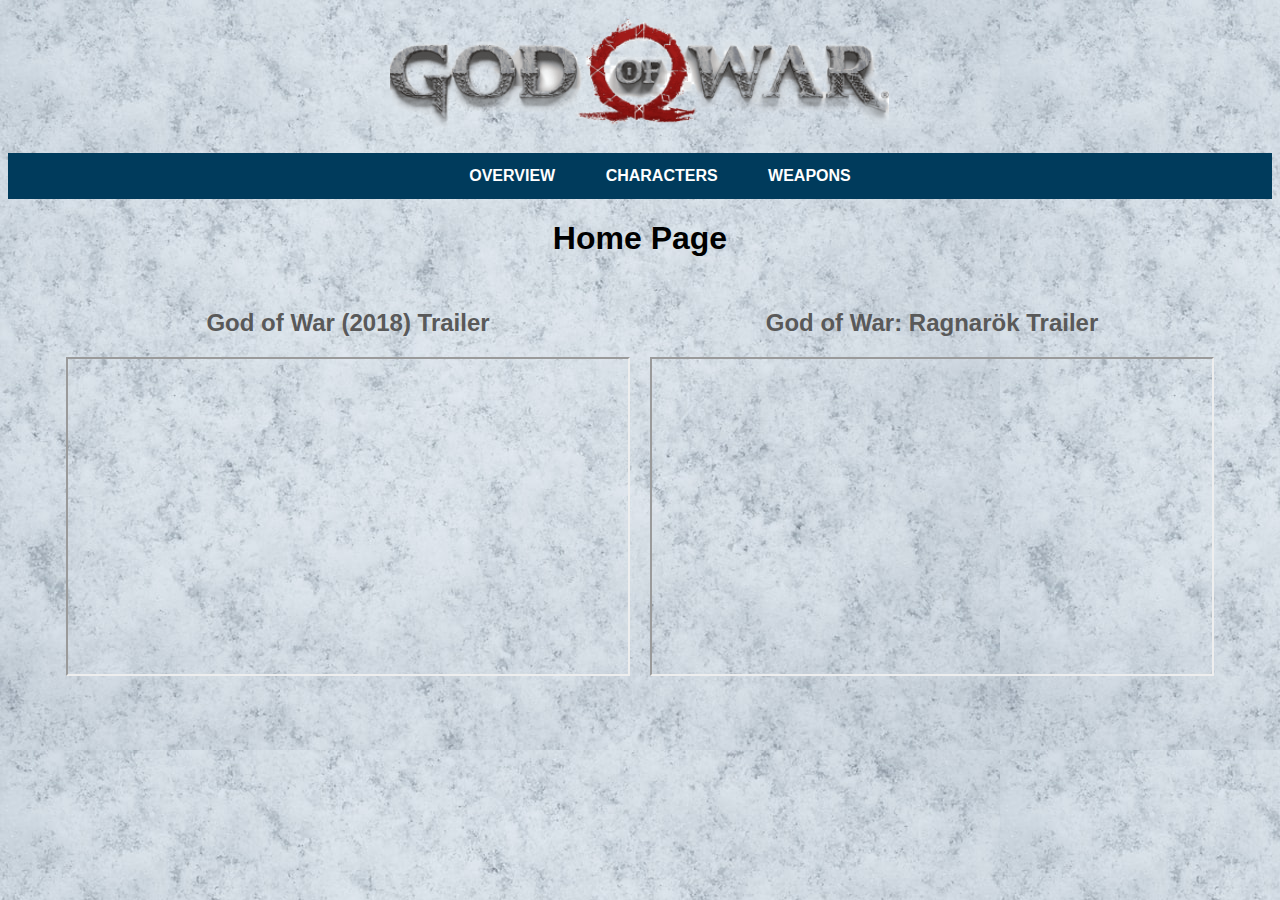
==== index.html @ d3603b24 "Made edits to pass the w3 test" ====
<!DOCTYPE html>
<html lang="en">
<head>
    <meta charset="UTF-8">
    <meta http-equiv="X-UA-Compatible" content="IE=edge">
    <meta name="viewport" content="width=device-width, initial-scale=1.0">
    <title>Home Page</title>
    <style>
        h1{
            text-align: center;
            color: black
        }
        
        h2{
            text-align: center;
            color: rgb(89, 89, 89)
        }
    </style>
    <link rel="stylesheet" type="text/css" href="css/mainChanges.css">
</head>
<body>
    
        <a href="index.html">
            <img src="img/GodOfWarLogo(Remastered1)-fotor-bg-remover-20230609215716.png" id="logo" alt="Logo for the God of War 2018 Video Game">
        </a>

        <!-- <div class="navbar">
            <a href="overview.html">Overview</a>
            
            <div class="dropdown">
              <button class="dropbtn">Characters
              </button>
              <div class="dropdown-content">
                <a href="KratosCharacterPage.html">Kratos</a>
                <a href="#">Atreus</a>
                <a href="#">Brok & Sindri</a>
              </div>
            </div>
            <div class="dropdown">
                <button class="dropbtn">Weapons
                </button>
                <div class="dropdown-content">
                  <a href="KratosCharacterPage.html">Blades of Chaos</a>
                  <a href="#">Levivathan Axe</a>
                  <a href="#">Draupnir Spear</a>
                </div>
              </div>
          </div> -->

          <nav class="navbaar">
            <ul>
                <li>
                    <a href="overview.html">Overview</a>
                </li>

                <li>
                    <a href="Characters.html"> Characters</a>
                </li>

                <li>
                    <a href="Weapons.html"> Weapons </a>
                </li>
            </ul>
          </nav>

        <h1>Home Page</h1>

        <div class="flexContainer">
            
            <div class = "flexItem item1">
                <h2>God of War (2018) Trailer</h2>

                <iframe width="560" height="315" src="https://www.youtube.com/embed/K0u_kAWLJOA" title="YouTube video player" allow="accelerometer; autoplay; clipboard-write; encrypted-media; gyroscope; picture-in-picture; web-share" allowfullscreen></iframe>
            </div>
            <div class="flexItem item2">
                <h2>God of War: Ragnarök Trailer</h2>

                <iframe width="560" height="315" src="https://www.youtube.com/embed/hfJ4Km46A-0" title="YouTube video player" allow="accelerometer; autoplay; clipboard-write; encrypted-media; gyroscope; picture-in-picture; web-share" allowfullscreen></iframe>
            </div>
            
    </div>
    
    
    



</body>
</html>
---- css/mainChanges.css ----
#logo
{
    display: block;
    margin-left: auto;
    margin-right: auto;
}

.navbaar
{
    
    position: sticky;
}

.navbaar ul
{
    list-style: none;
    background-color: #003B5C;
    overflow: auto;
    text-align: center;
}

.navbaar li
{
    margin: 10px 20px;
    display: inline-block;
}

.navbaar li a
{
    text-decoration: none;
    padding: 4px 3px;
    color: white;
    font-weight: bold; 
    display: block;
    text-transform: uppercase;
    text-align: center;
}
.navbaar li a:hover
{
    background: lightgrey;
}

body
{
    background-image: url('../img/BackgroundTexture1.jpg');
    background-repeat: repeat;
    font-family: 'Lucida Sans', 'Lucida Sans Regular', 'Lucida Grande', 'Lucida Sans Unicode', Geneva, Verdana, sans-serif;
}

.flexContainer
{
    display: flex;
    flex-direction: row;
    justify-content: center;
    flex-wrap: wrap;
    /* align-items: center; */
}

.flexItem
{
    margin: 10px;
}

.item1
{
    order: 1;
}

.item2
{
    order: 2;
}



/* -------------------------------------------------------------------------------------------------------------- */

/* Nav bar code from https://www.w3schools.com/howto/howto_css_dropdown_navbar.asp#:~:text=Use%20any%20element%20to%20open,dropdown%20menu%20correctly%20with%20CSS.*/

/* The dropdown container */
/* Navbar container */
/* .navbar {
  overflow: hidden;
  background-color: #333;
  font-family: Arial;
}


/*

.navbar a {
  float: left;
  font-size: 16px;
  color: white;
  text-align: center;
  padding: 14px 16px;
  text-decoration: none;
}
*/

/*

.dropdown {
  float: left;
  overflow: hidden;
}


.dropdown .dropbtn {
  font-size: 16px;
  border: none;
  outline: none;
  color: white;
  padding: 14px 16px;
  background-color: inherit;
  font-family: inherit;
  margin: 0; 
}


.navbar a:hover, .dropdown:hover .dropbtn {
  background-color:rgb(148, 6, 6);
}


.dropdown-content {
  display: none;
  position: absolute;
  background-color: #f9f9f9;
  min-width: 160px;
  box-shadow: 0px 8px 16px 0px rgba(0,0,0,0.2);
  z-index: 1;
}


.dropdown-content a {
  float: none;
  color: black;
  padding: 12px 16px;
  text-decoration: none;
  display: block;
  text-align: left;
}


.dropdown-content a:hover {
  background-color: #ddd;
}


.dropdown:hover .dropdown-content {
  display: block;
} 

*/
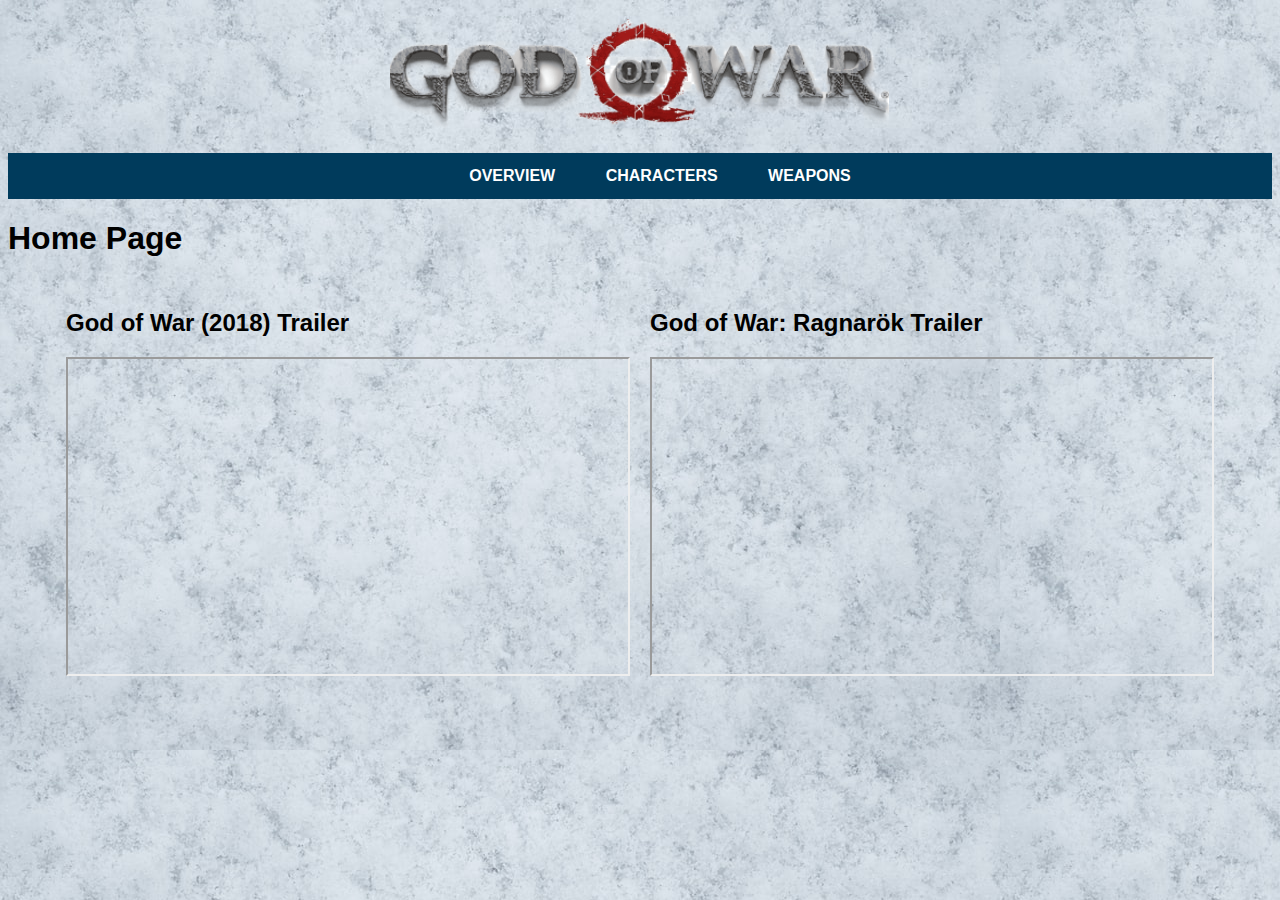
==== commit 5ccde817: ""completed" index.html" ====
--- a/index.html
+++ b/index.html
@@ -5,17 +5,6 @@
     <meta http-equiv="X-UA-Compatible" content="IE=edge">
     <meta name="viewport" content="width=device-width, initial-scale=1.0">
     <title>Home Page</title>
-    <style>
-        h1{
-            text-align: center;
-            color: black
-        }
-        
-        h2{
-            text-align: center;
-            color: rgb(89, 89, 89)
-        }
-    </style>
     <link rel="stylesheet" type="text/css" href="css/mainChanges.css">
 </head>
 <body>
@@ -23,29 +12,6 @@
         <a href="index.html">
             <img src="img/GodOfWarLogo(Remastered1)-fotor-bg-remover-20230609215716.png" id="logo" alt="Logo for the God of War 2018 Video Game">
         </a>
-
-        <!-- <div class="navbar">
-            <a href="overview.html">Overview</a>
-            
-            <div class="dropdown">
-              <button class="dropbtn">Characters
-              </button>
-              <div class="dropdown-content">
-                <a href="KratosCharacterPage.html">Kratos</a>
-                <a href="#">Atreus</a>
-                <a href="#">Brok & Sindri</a>
-              </div>
-            </div>
-            <div class="dropdown">
-                <button class="dropbtn">Weapons
-                </button>
-                <div class="dropdown-content">
-                  <a href="KratosCharacterPage.html">Blades of Chaos</a>
-                  <a href="#">Levivathan Axe</a>
-                  <a href="#">Draupnir Spear</a>
-                </div>
-              </div>
-          </div> -->
 
           <nav class="navbaar">
             <ul>
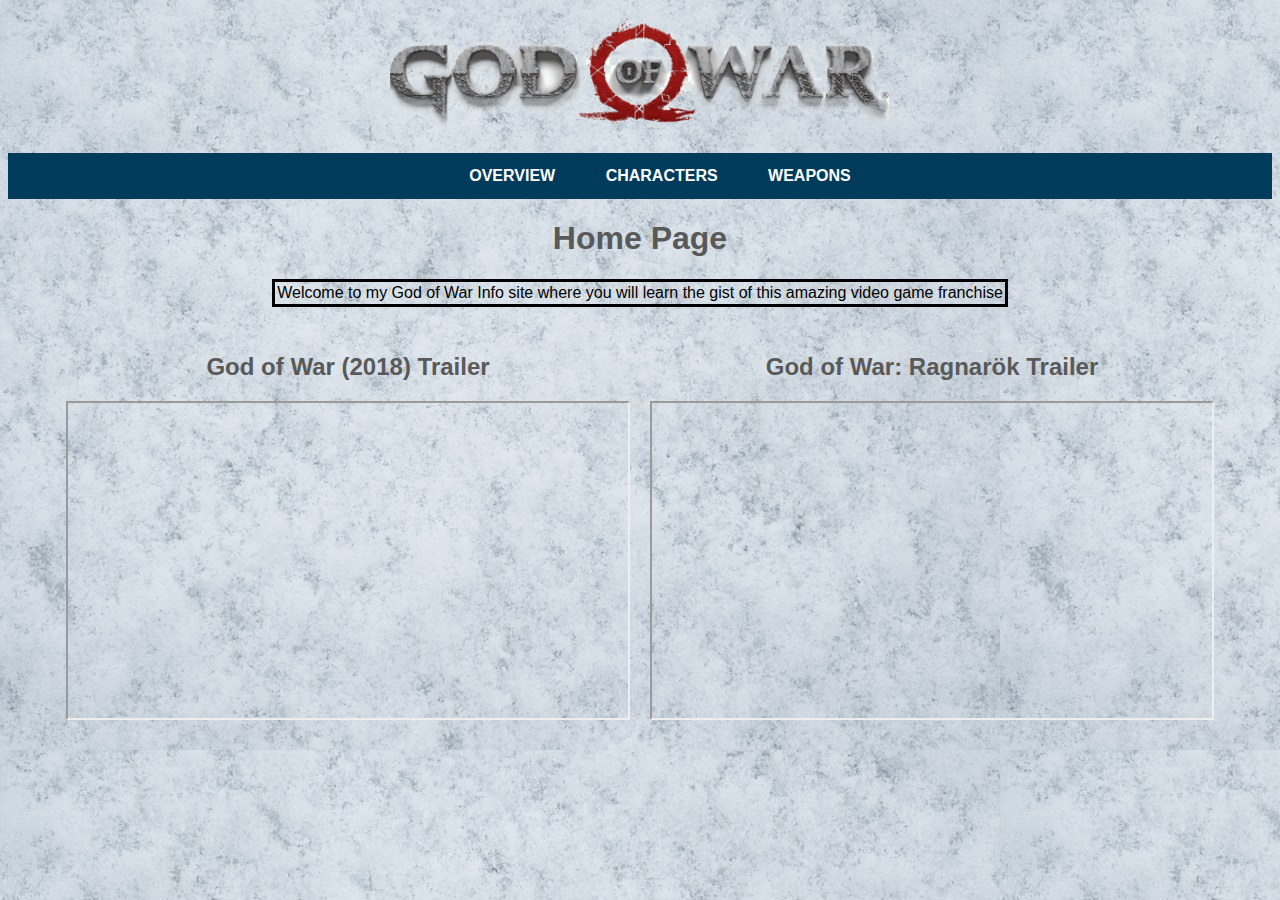
==== commit dd347896: "Added Welcome Screen message. May Change to pop-up" ====
--- a/index.html
+++ b/index.html
@@ -30,6 +30,10 @@
           </nav>
 
         <h1>Home Page</h1>
+        <!-- <div style="margin: 0 auto;"> -->
+        <p class ="textboxBorder" style="font-size:medium; margin-left: auto; margin-right: auto;">Welcome to my God of War Info site where you will learn the gist of this amazing video game franchise</p>
+        <!-- </div> -->
+        
 
         <div class="flexContainer">
             
--- a/css/mainChanges.css
+++ b/css/mainChanges.css
@@ -7,7 +7,6 @@
 
 .navbaar
 {
-    
     position: sticky;
 }
 
@@ -47,18 +46,38 @@
     font-family: 'Lucida Sans', 'Lucida Sans Regular', 'Lucida Grande', 'Lucida Sans Unicode', Geneva, Verdana, sans-serif;
 }
 
+p
+{
+  color: black;
+  text-align: center;
+  padding: 2px;
+}
+
+.textboxBorder
+{
+  border: 3px solid black;
+  width: fit-content;
+}
+
 .flexContainer
 {
     display: flex;
     flex-direction: row;
     justify-content: center;
     flex-wrap: wrap;
+    
     /* align-items: center; */
 }
 
 .flexItem
 {
     margin: 10px;
+}
+
+.flexContainer p
+{
+  color: rgb(89, 89, 89);
+  font-size: 17px;
 }
 
 .item1
@@ -71,86 +90,56 @@
     order: 2;
 }
 
-
-
-/* -------------------------------------------------------------------------------------------------------------- */
-
-/* Nav bar code from https://www.w3schools.com/howto/howto_css_dropdown_navbar.asp#:~:text=Use%20any%20element%20to%20open,dropdown%20menu%20correctly%20with%20CSS.*/
-
-/* The dropdown container */
-/* Navbar container */
-/* .navbar {
-  overflow: hidden;
-  background-color: #333;
-  font-family: Arial;
+.item3
+{
+  order: 3;
 }
 
-
-/*
-
-.navbar a {
-  float: left;
-  font-size: 16px;
-  color: white;
+h1{
   text-align: center;
-  padding: 14px 16px;
-  text-decoration: none;
-}
-*/
-
-/*
-
-.dropdown {
-  float: left;
-  overflow: hidden;
+  color: rgb(89, 89, 89);
 }
 
-
-.dropdown .dropbtn {
-  font-size: 16px;
-  border: none;
-  outline: none;
-  color: white;
-  padding: 14px 16px;
-  background-color: inherit;
-  font-family: inherit;
-  margin: 0; 
+h2{
+  text-align: center;
+  color: rgb(89, 89, 89);
 }
 
-
-.navbar a:hover, .dropdown:hover .dropbtn {
-  background-color:rgb(148, 6, 6);
+table
+{
+  width: 450px;
+  border-width: 2px;
+  border-style: solid;
+  border-color: black;
+  margin-left: auto;
+  margin-right:auto;
 }
 
-
-.dropdown-content {
-  display: none;
-  position: absolute;
-  background-color: #f9f9f9;
-  min-width: 160px;
-  box-shadow: 0px 8px 16px 0px rgba(0,0,0,0.2);
-  z-index: 1;
+.tableBorder
+{
+  border-collapse: collapse;
+  /* border: 3px, solid, black; */
 }
 
-
-.dropdown-content a {
-  float: none;
-  color: black;
-  padding: 12px 16px;
-  text-decoration: none;
-  display: block;
-  text-align: left;
+td
+{
+  border-collapse: collapse;
+  border-width: 1px;
+  border-style: solid;
+  border-color: grey;
+  text-align: center;
+  padding: 3px;
+  font-size: 18px;
 }
 
-
-.dropdown-content a:hover {
-  background-color: #ddd;
+.oddCol
+{
+  background-color: rgb(153, 2, 2);
+  color: white;
 }
 
-
-.dropdown:hover .dropdown-content {
-  display: block;
-} 
-
-*/
-
+.evenCol
+{
+  background-color: white;
+  color: black;
+}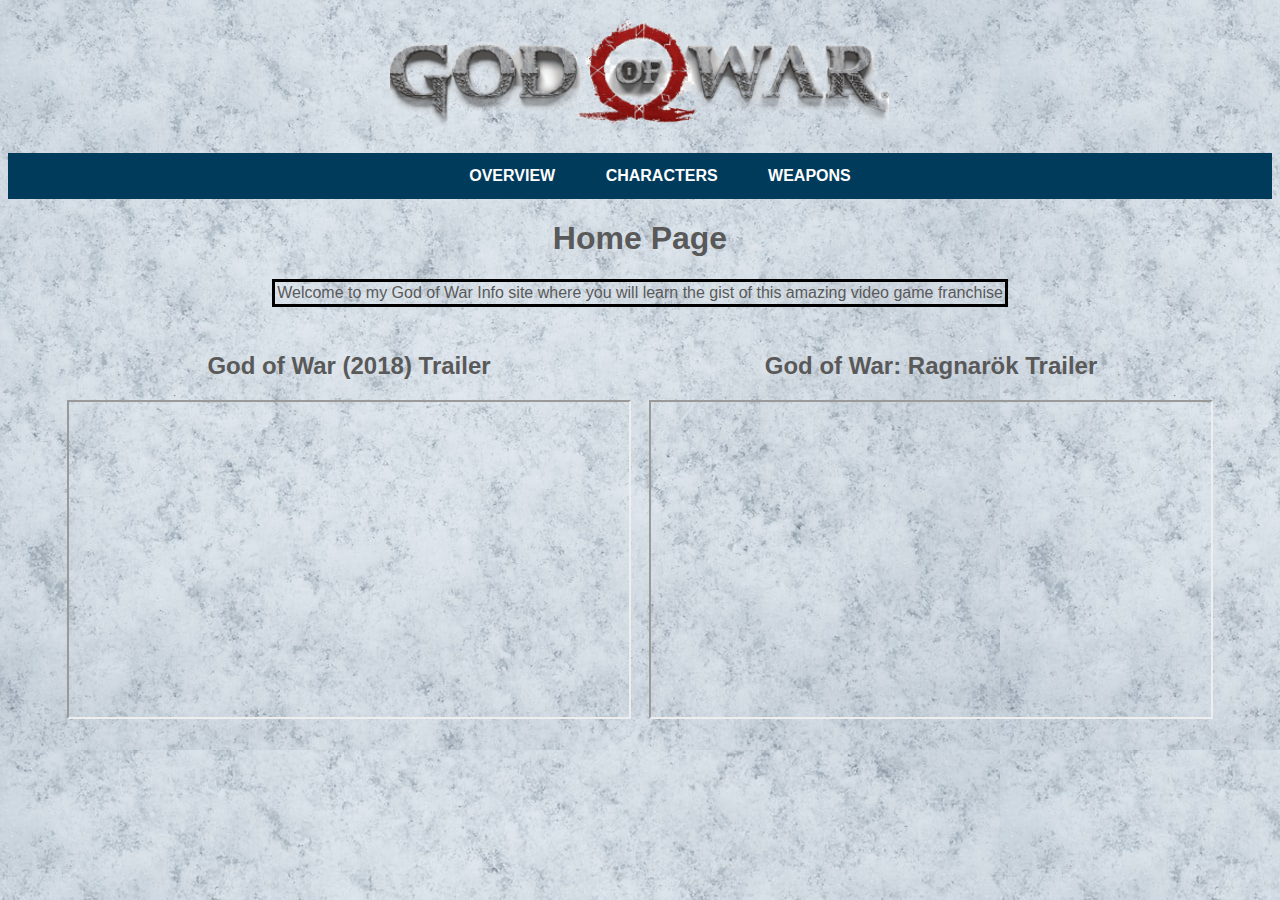
==== commit edd01b4e: "Added citation for logo" ====
--- a/index.html
+++ b/index.html
@@ -10,7 +10,7 @@
 <body>
     
         <a href="index.html">
-            <img src="img/GodOfWarLogo(Remastered1)-fotor-bg-remover-20230609215716.png" id="logo" alt="Logo for the God of War 2018 Video Game">
+            <img src="img/GodOfWarLogo(Remastered1)-fotor-bg-remover-20230609215716.png" id="logo" alt="Logo for the God of War 2018 Video Game. Source: https://www.pngwing.com/en/free-png-tqwhb">
         </a>
 
           <nav class="navbaar">
--- a/css/mainChanges.css
+++ b/css/mainChanges.css
@@ -4,6 +4,8 @@
     margin-left: auto;
     margin-right: auto;
 }
+
+/*Navigation Bar*/
 
 .navbaar
 {
@@ -39,19 +41,7 @@
     background: lightgrey;
 }
 
-body
-{
-    background-image: url('../img/BackgroundTexture1.jpg');
-    background-repeat: repeat;
-    font-family: 'Lucida Sans', 'Lucida Sans Regular', 'Lucida Grande', 'Lucida Sans Unicode', Geneva, Verdana, sans-serif;
-}
-
-p
-{
-  color: black;
-  text-align: center;
-  padding: 2px;
-}
+/*------------------------------------------------------------------*/
 
 .textboxBorder
 {
@@ -59,19 +49,24 @@
   width: fit-content;
 }
 
+/*------------------------------------------------------------------*/
+
+/* flex box*/
 .flexContainer
 {
     display: flex;
     flex-direction: row;
     justify-content: center;
     flex-wrap: wrap;
-    
-    /* align-items: center; */
+    /* border: 2px solid red; */
 }
 
 .flexItem
 {
-    margin: 10px;
+    margin: 9px;
+    /* display:block; */
+    /* justify-content: center;
+    align-items: center; */
 }
 
 .flexContainer p
@@ -95,6 +90,23 @@
   order: 3;
 }
 
+/*------------------------------------------------------------------*/
+
+body
+{
+    background-image: url('../img/BackgroundTexture1.jpg');
+    /*Source of Background Texture: https://unsplash.com/s/photos/snow-texture*/
+    background-repeat: repeat;
+    font-family: 'Lucida Sans', 'Lucida Sans Regular', 'Lucida Grande', 'Lucida Sans Unicode', Geneva, Verdana, sans-serif;
+}
+
+p
+{
+  color: rgb(89, 89, 89);
+  text-align: center;
+  padding: 2px;
+}
+
 h1{
   text-align: center;
   color: rgb(89, 89, 89);
@@ -105,7 +117,9 @@
   color: rgb(89, 89, 89);
 }
 
-table
+/*Table*/
+
+.mainTable
 {
   width: 450px;
   border-width: 2px;
@@ -113,6 +127,10 @@
   border-color: black;
   margin-left: auto;
   margin-right:auto;
+}
+
+.mainTable a:hover{
+  background-color: lightgrey;
 }
 
 .tableBorder
@@ -135,11 +153,28 @@
 .oddCol
 {
   background-color: rgb(153, 2, 2);
+
+}
+
+.oddCol a
+{
   color: white;
 }
-
 .evenCol
 {
   background-color: white;
   color: black;
+}
+
+.evenCol a
+{
+  color: black;
+}
+
+/*------------------------------------------------------------------*/
+
+.weaponSummary
+{
+  border: 2px solid, black;
+  width: fit-content;
 }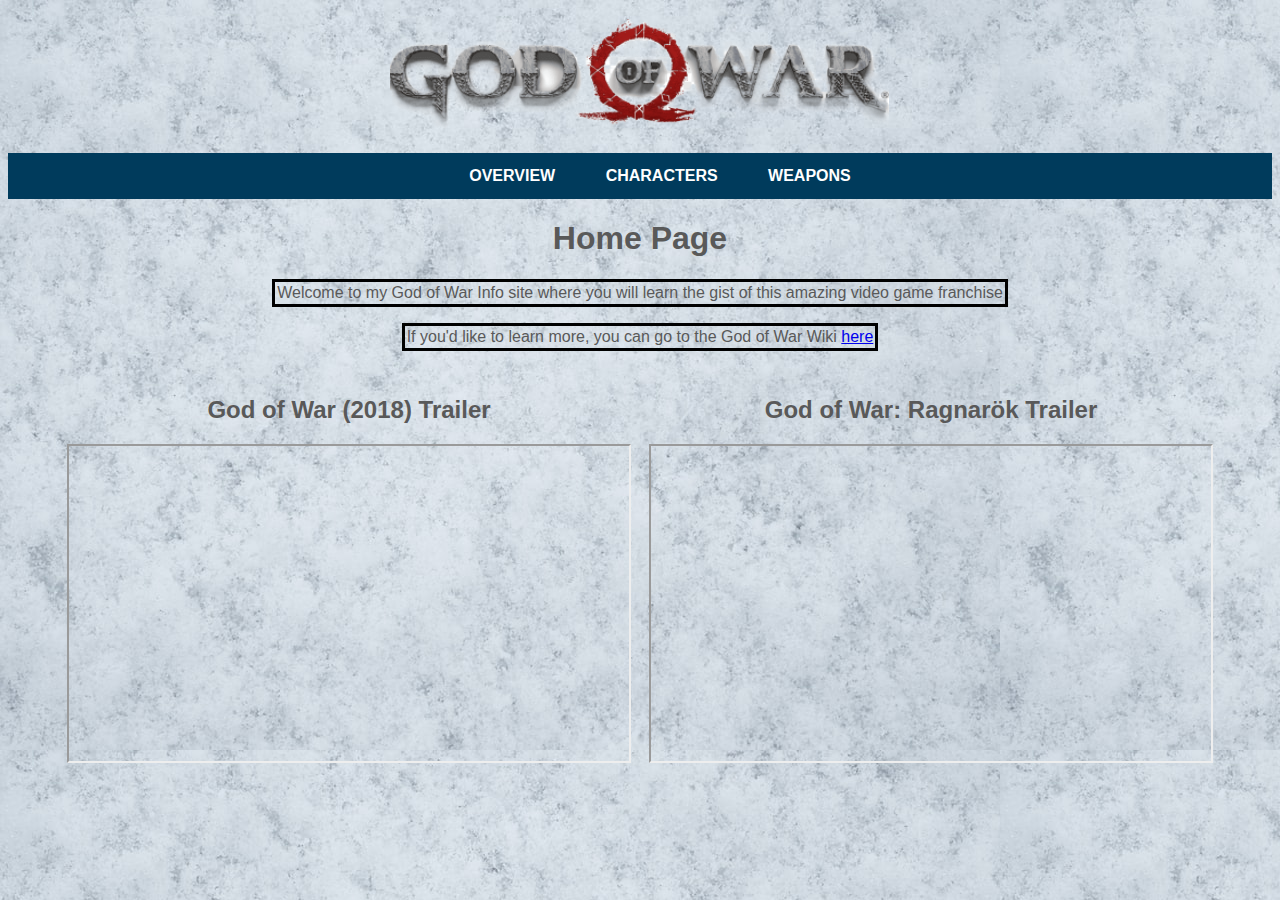
==== commit 97714ddb: "Added link to wiki" ====
--- a/index.html
+++ b/index.html
@@ -34,6 +34,7 @@
         <p class ="textboxBorder" style="font-size:medium; margin-left: auto; margin-right: auto;">Welcome to my God of War Info site where you will learn the gist of this amazing video game franchise</p>
         <!-- </div> -->
         
+        <p class="textboxBorder" style="font-size:medium; margin-left: auto; margin-right: auto;">If you'd like to learn more, you can go to the God of War Wiki <a href="https://godofwar.fandom.com/wiki/God_of_War_Wiki" target="_blank">here</a></p>
 
         <div class="flexContainer">
             
